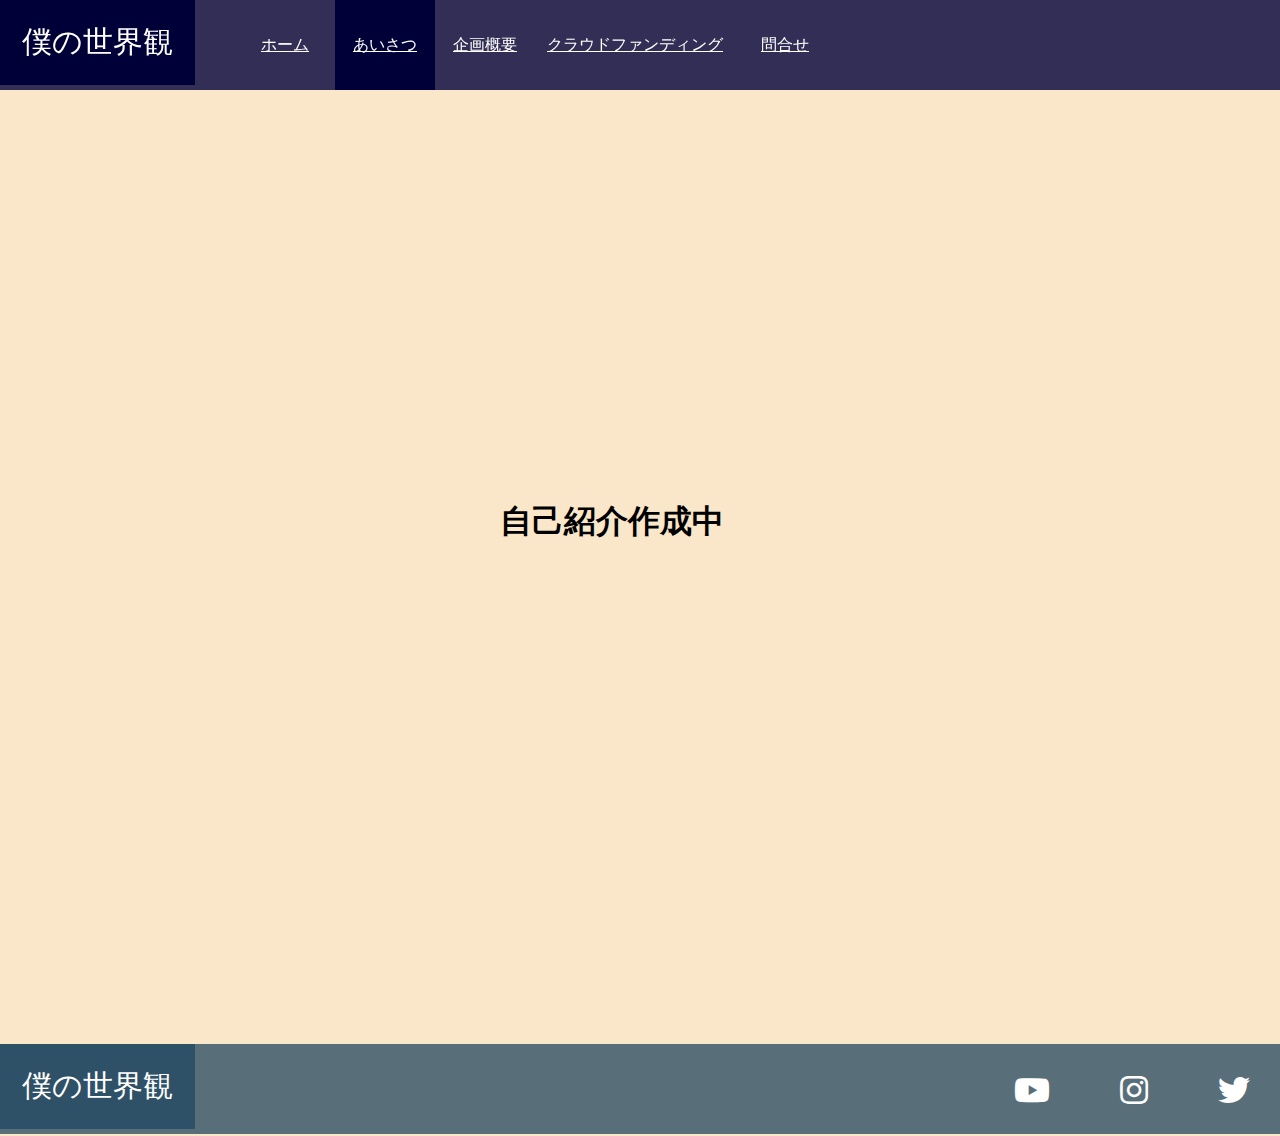
==== introduction.html @ 81705d4c "introduction" ====
<!DOCTYPE html>
<html>
  <head>
    <meta charset="utf-8">
    <title>僕の世界観</title>
    <link rel="stylesheet" href="introduction.stylesheet.css">
    <link href="https://use.fontawesome.com/releases/v5.6.1/css/all.css" rel="stylesheet">
  </head>


  <body>

    <header>
        <div class="header-logo">僕の世界観</div>
        <div class="header-list">
          <ul class="flex-list">
            <li class="home"><a href="#">ホーム</a></li>
            <li class="introduction"><a href="#">あいさつ</a></li>
            <li><a href="#">企画概要</a></li>
            <li class="crowdfunding"><a href="#">クラウドファンディング</a></li>
            <li><a href="#">問合せ</a></li>
          </ul>
        </div>
    </header>


    <div class="main">
      <h1>自己紹介作成中</h1>
    </div>

    <footer>
      <div class="footer-logo">僕の世界観</div>
      <div class="contact-footer">
        <a href="#"> <i class="c fab fa-youtube"></i></a>
        <a href="https://www.instagram.com/ishizaki_daiki"> <i class="c fab fa-instagram"></i></a>
        <a href="https://www.twitter.com/ishizaki_daiki"> <i class="c fab fa-twitter"></i></a>
      </div>
    </footer>


  </body>
</html>
---- introduction.stylesheet.css ----
body {
  font-family: "Avenir Next";
  margin: 0;
  min-width: 800px;
  background-color:rgba(250, 230, 200);
}

li {
  list-style: none;
  margin: 0 ;
  min-width: 100px;
  text-align: center;
}

.introduction {
  background-color: rgba(0, 0, 56);
}
.crowdfunding {
  min-width: 200px;
}

header {
  background-color: rgba(0, 0, 56, 0.8);
  color: #fff;
  width: 100%;
  height: 90px;
  position: fixed;
  top: 0;
  z-index: 10;
}

.header-logo {
  float: left;
  font-size: 30px;
  padding:22px;
  background-color: rgba(0, 0, 56);
}

.flex-list {
  display: flex;
  margin: 0 auto;
  height: 90px;
  line-height: 90px;
}

.header-list li:hover{
  background-color: rgba(0, 0, 56);
  cursor: pointer;
}

.header li {
  flex: auto;
}

li a {
  color: white;
}


.main{
  margin: 500px;
}


footer {
  background-color: rgba(47, 81, 103, 0.8);
  color: #fff;
  height: 90px;
}

.footer-logo{
  font-size: 30px;
  padding:22px ;
  float: left;
  background-color: rgba(47, 81, 103);
}

.contact-footer {
  font-size:40px;
  float:right;
}

.c {
  padding: 30px;
  color: white;
  font-size: 32px;
  }

.c:hover{
    background-color: rgba(47, 81, 103);
    cursor: pointer;
}
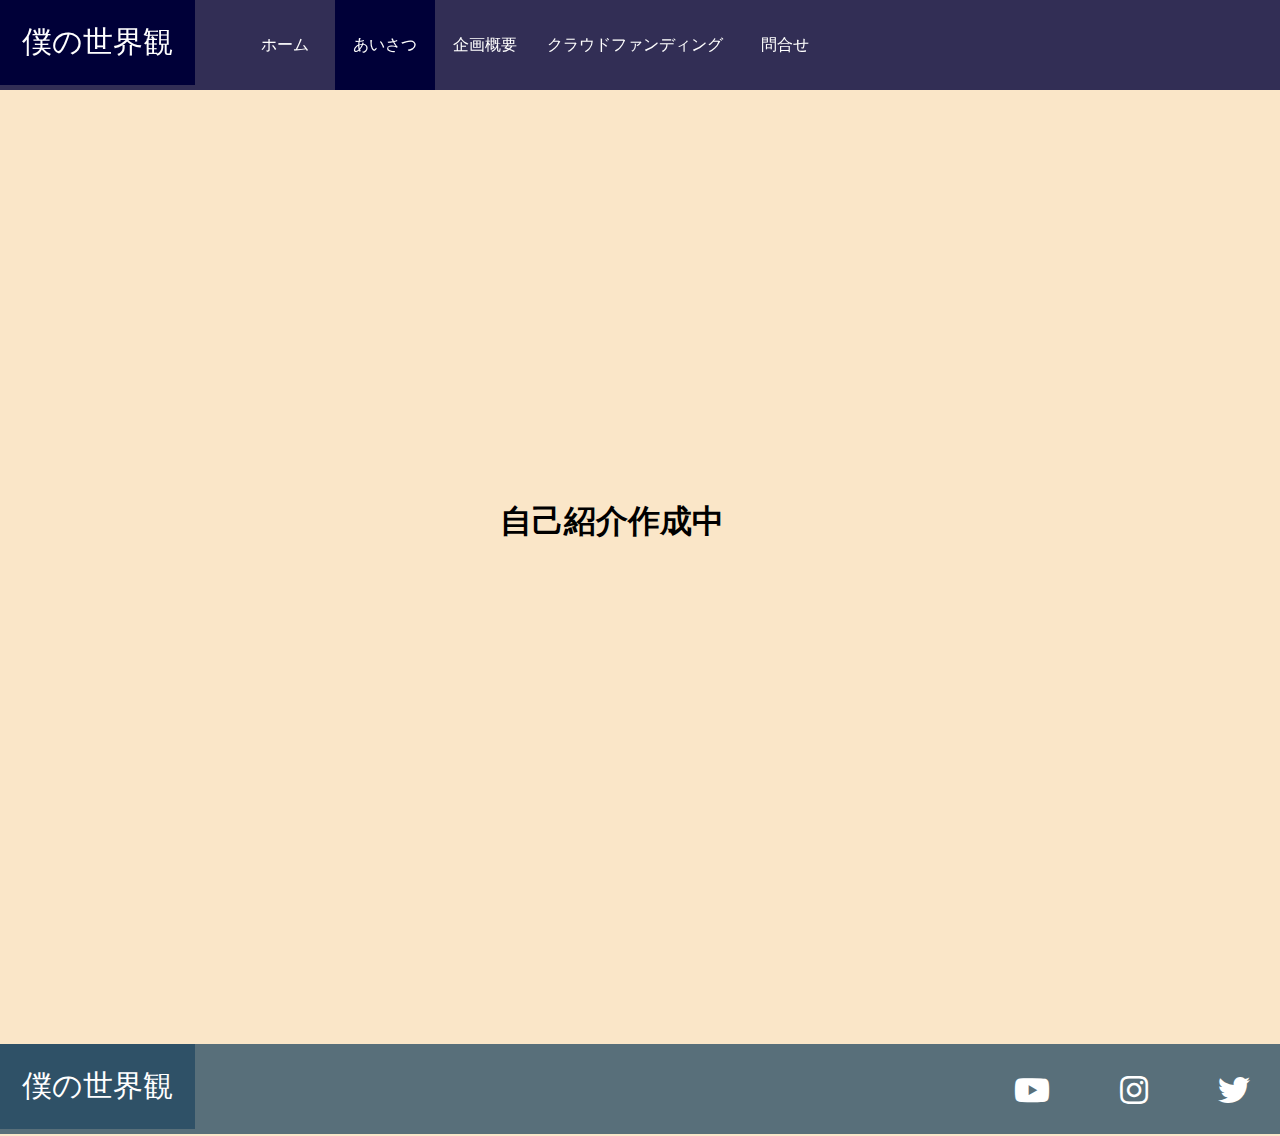
==== commit 130db5f7: "Add files via upload" ====
--- a/introduction.html
+++ b/introduction.html
@@ -14,11 +14,11 @@
         <div class="header-logo">僕の世界観</div>
         <div class="header-list">
           <ul class="flex-list">
-            <li class="home"><a href="#">ホーム</a></li>
+            <li class="home"><a href="file:///Users/ishizakidaiki/Desktop/%E5%83%95%E3%81%AE%E4%B8%96%E7%95%8C%E8%A6%B3/index.html">ホーム</a></li>
             <li class="introduction"><a href="#">あいさつ</a></li>
-            <li><a href="#">企画概要</a></li>
-            <li class="crowdfunding"><a href="#">クラウドファンディング</a></li>
-            <li><a href="#">問合せ</a></li>
+            <li class="plan"><a href="file:///Users/ishizakidaiki/Desktop/%E5%83%95%E3%81%AE%E4%B8%96%E7%95%8C%E8%A6%B3/plan.html">企画概要</a></li>
+            <li class="crowdfunding"><a href="file:///Users/ishizakidaiki/Desktop/%E5%83%95%E3%81%AE%E4%B8%96%E7%95%8C%E8%A6%B3/crowdfunding.html">クラウドファンディング</a></li>
+            <li><a href="file:///Users/ishizakidaiki/Desktop/%E5%83%95%E3%81%AE%E4%B8%96%E7%95%8C%E8%A6%B3/contact.html">問合せ</a></li>
           </ul>
         </div>
     </header>
--- a/introduction.stylesheet.css
+++ b/introduction.stylesheet.css
@@ -10,6 +10,10 @@
   margin: 0 ;
   min-width: 100px;
   text-align: center;
+}
+
+a{
+  text-decoration: none;
 }
 
 .introduction {
@@ -54,6 +58,7 @@
 
 li a {
   color: white;
+  display:block;
 }
 
 
